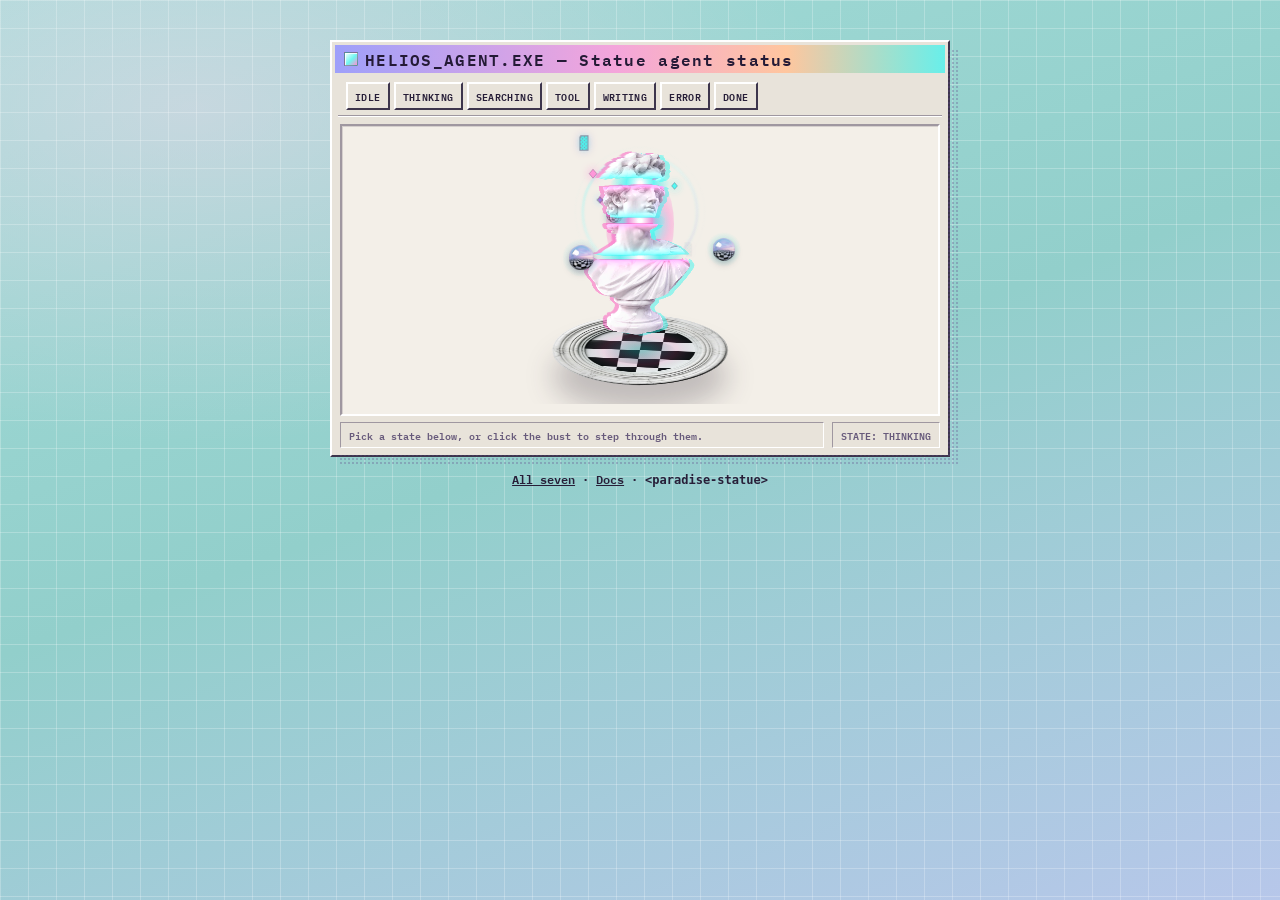
==== agent-status/index.html @ edf5bb39 "Paradise OS UI: seven vaporwave controls built from photographed parts, as drop-in custom elements" ====
<!doctype html>
<html lang="en">
<head>
<meta charset="utf-8">
<meta name="viewport" content="width=device-width, initial-scale=1">
<link rel="icon" href="data:image/svg+xml,%3Csvg xmlns=%22http://www.w3.org/2000/svg%22 viewBox=%220 0 32 32%22%3E%3Crect x=%223%22 y=%225%22 width=%2226%22 height=%2222%22 fill=%22%23E9E4DC%22 stroke=%22%23222%22 stroke-width=%222%22/%3E%3Crect x=%223%22 y=%225%22 width=%2226%22 height=%226%22 fill=%22%23C79BF2%22/%3E%3Ccircle cx=%2216%22 cy=%2219%22 r=%225%22 fill=%22%2356EFE8%22/%3E%3C/svg%3E">
<title>Paradise OS Statue agent status</title>
<link rel="stylesheet" href="../gallery/desktop.css">
<style>
  .demo { width: min(620px, 100vw - 24px); margin: 0 auto; padding: 40px 0 56px; display: grid; gap: 14px; }
  .demo .win-well { display: grid; place-items: center; overflow: hidden; padding: 16px 8px; }
  .demo .stage { display: grid; place-items: center; max-width: 100%; }
  .demo .links { text-align: center; font: 600 12px/1.4 var(--mono); }
  .demo .links a { color: inherit; }
  html { overflow-x: clip; }
  .embed body { background: #F4F1EA; min-height: 0; overflow-x: clip; } .embed .palm-wash, .embed .titlebar, .embed .win-toolbar, .embed .win-status, .embed .links { display: none; }
  .embed .demo { padding: 0; width: auto; } .embed .win95 { border: 0; box-shadow: none; background: transparent; } .embed .win-well { border: 0; background: transparent; box-shadow: none; }
</style>
</head>
<body>
<main class="demo">
  <section class="win95">
    <div class="titlebar"><div class="titlebar-left"><i class="win-ico" aria-hidden="true"></i><h1 class="titlebar-title">HELIOS_AGENT.EXE — Statue agent status</h1></div></div>
    <div class="win-toolbar"><div class="w95-tabs" style="gap:4px; flex-wrap:wrap;"><button class="w95-btn compact" data-st="idle">Idle</button><button class="w95-btn compact" data-st="thinking">Thinking</button><button class="w95-btn compact" data-st="searching">Searching</button><button class="w95-btn compact" data-st="tool">Tool</button><button class="w95-btn compact" data-st="writing">Writing</button><button class="w95-btn compact" data-st="error">Error</button><button class="w95-btn compact" data-st="done">Done</button></div></div>
    <div class="win-well">
      <div class="stage"><paradise-statue id="el" state="thinking"></paradise-statue></div>
    </div>
    <div class="win-status"><span class="status-cell grow">Pick a state below, or click the bust to step through them.</span><span class="status-cell said" aria-live="polite"></span></div>
  </section>
  <p class="links"><a href="../gallery/">All seven</a> · <a href="https://github.com/finktheartist/paradise-os-ui/blob/main/agent-status/README.md">Docs</a> · <code>&lt;paradise-statue&gt;</code></p>
</main>
<script src="agent-status.js"></script>
<script>
// This page's own wiring. The component is all in agent-status.js.
// ?embed=1 shows the control alone.
const Q = new URLSearchParams(location.search), el = document.getElementById('el'), said = document.querySelector('.said');
if (Q.get('embed') === '1') document.documentElement.classList.add('embed');
const say = (t) => { said.textContent = t; };
// the control draws at a fixed size; on a narrow screen it is zoomed down to fit its window
const fit = () => { el.style.zoom = ''; const room = el.closest('.win-well').clientWidth - 16, w = Math.max(el.offsetWidth, el.scrollWidth); if (w > room) el.style.zoom = (room / w).toFixed(3); };
new ResizeObserver(fit).observe(el.closest('.win-well')); new ResizeObserver(fit).observe(el); fit();
const show = () => say(`STATE: ${el.state.toUpperCase()}`);
el.addEventListener('change', show);
document.querySelectorAll('[data-st]').forEach((b) => b.addEventListener('click', () => { el.state = b.dataset.st; show(); }));
show();
</script>
</body>
</html>
---- gallery/desktop.css ----
/* Paradise OS UI: the desktop the gallery and demo pages share. Fonts: IBM Plex Mono and Plus Jakarta Sans (SIL OFL, ../fonts/). */
@font-face { font-family: 'IBM Plex Mono'; font-weight: 500 600; font-display: swap; src: url(../fonts/plex-mono-600.woff2) format('woff2'); }
@font-face { font-family: 'IBM Plex Mono'; font-weight: 700; font-display: swap; src: url(../fonts/plex-mono-700.woff2) format('woff2'); }
@font-face { font-family: 'Plus Jakarta Sans'; font-weight: 400 500; font-display: swap; src: url(../fonts/jakarta-400.woff2) format('woff2'); }
@font-face { font-family: 'Plus Jakarta Sans'; font-weight: 600 700; font-display: swap; src: url(../fonts/jakarta-600.woff2) format('woff2'); }
  :root {
    --w95-face: #E8E3DA;
    --w95-body: #F3EFE8;
    --w95-hi: #FFFFFF;
    --w95-hi2: #F4F0E8;
    --w95-lo2: #9F97A0;
    --w95-lo: #3D354C;
    --gp-ink: #271E38;
    --gp-muted: #685B7C;
    --bar-grad: linear-gradient(90deg, #9EA0FA 0%, #F4A5DB 46%, #FFC69E 74%, #68EFEA 100%);
    --dither: rgba(96, 72, 138, 0.30);
    --mono: 'IBM Plex Mono', ui-monospace, SFMono-Regular, monospace;
    --sans: 'Plus Jakarta Sans', -apple-system, BlinkMacSystemFont, system-ui, sans-serif;
  }

  /* Desktop wallpaper themes */
  body {
    margin: 0;
    min-height: 100vh;
    color: var(--gp-ink);
    font-family: var(--sans);
    -webkit-font-smoothing: antialiased;
    overflow-x: hidden;
    padding-bottom: 52px; /* room for the taskbar */
    background-color: #B4DCD9;
    background-image:
      linear-gradient(to right, rgba(255, 255, 255, 0.24) 1px, transparent 1px),
      linear-gradient(to bottom, rgba(255, 255, 255, 0.24) 1px, transparent 1px),
      radial-gradient(ellipse 80% 60% at 15% 12%, rgba(255, 214, 238, 0.42), transparent 62%),
      linear-gradient(160deg, #A3DCD8 0%, #92CFCB 48%, #B7C7EA 100%);
    background-size: 28px 28px, 28px 28px, 100% 100%, 100% 100%;
    transition: background-color 0.25s ease;
  }

  body.surf-paper {
    background-color: #F3EEE8;
    background-image:
      linear-gradient(to right, rgba(168, 144, 194, 0.16) 1px, transparent 1px),
      linear-gradient(to bottom, rgba(168, 144, 194, 0.16) 1px, transparent 1px),
      url('plates/bg-paper.webp');
    background-size: 28px 28px, 28px 28px, 420px auto;
    background-blend-mode: normal, normal, multiply;
  }

  body.surf-indigo {
    --w95-face: #231D38;
    --w95-body: #1A152C;
    --w95-hi: #564C7A;
    --w95-hi2: #362E54;
    --w95-lo2: #120E20;
    --w95-lo: #080612;
    --gp-ink: #F2ECF9;
    --gp-muted: rgba(242, 236, 249, 0.58);
    --dither: rgba(6, 4, 14, 0.62);
    background-color: #130F21;
    background-image:
      linear-gradient(to right, rgba(130, 118, 200, 0.12) 1px, transparent 1px),
      linear-gradient(to bottom, rgba(130, 118, 200, 0.12) 1px, transparent 1px),
      radial-gradient(ellipse 70% 55% at 20% 15%, rgba(112, 74, 168, 0.26), transparent 62%),
      radial-gradient(ellipse 60% 50% at 85% 85%, rgba(44, 152, 168, 0.16), transparent 65%);
    background-size: 28px 28px, 28px 28px, 100% 100%, 100% 100%;
  }

  /* MS Paint swatch accent overrides for titlebars */
  body.mood-navy   { --bar-grad: linear-gradient(90deg, #1E3378 0%, #5670BA 60%, #98AEEC 100%); }
  body.mood-pink   { --bar-grad: linear-gradient(90deg, #F58AC8 0%, #FFB7D8 52%, #FFE0B8 100%); }
  body.mood-aqua   { --bar-grad: linear-gradient(90deg, #56E8E2 0%, #A6F2EE 52%, #D4BCFA 100%); }
  body.mood-sunset { --bar-grad: linear-gradient(90deg, #9EA0FA 0%, #F4A5DB 46%, #FFC69E 74%, #68EFEA 100%); }
  body.mood-navy .titlebar-title { color: #FFFFFF; }

  /* DREAM_CTRL.DLL -> REALITY.SYS OS-wide mode (classic raw 1995 steel-navy + wireframe teal!) */
  body.reality-mode {
    --w95-face: #C9C9C9;
    --w95-body: #DCDCDC;
    --w95-hi: #FFFFFF;
    --w95-hi2: #E6E6E6;
    --w95-lo2: #808080;
    --w95-lo: #222222;
    --gp-ink: #121212;
    --gp-muted: #464646;
    --bar-grad: linear-gradient(90deg, #000080 0%, #1084D0 100%);
    background-color: #007A7A;
    background-image:
      linear-gradient(to right, rgba(255, 255, 255, 0.14) 1px, transparent 1px),
      linear-gradient(to bottom, rgba(255, 255, 255, 0.14) 1px, transparent 1px);
    background-size: 28px 28px;
  }
  body.reality-mode .titlebar-title { color: #FFFFFF; }
  body.reality-mode .palm-wash { opacity: 0; }
  body.surf-indigo.reality-mode {
    --w95-face: #1E2434;
    --w95-body: #141926;
    --w95-hi: #4E5E7C;
    --w95-hi2: #2E394E;
    --gp-ink: #E8EEF8;
    --gp-muted: rgba(220, 232, 248, 0.62);
    background-color: #0B1520;
  }

  /* Sympathetic desktop warning aura when HELIOS_AGENT.EXE enters ERROR state */
  body.agent-alert .menubar {
    box-shadow: inset 0 -2px 0 rgba(255, 68, 136, 0.65), inset 0 1px 0 var(--w95-hi);
  }

  * { box-sizing: border-box; margin: 0; padding: 0; }

  /* Subtle sunlit palm shadow wash */
  .palm-wash {
    position: fixed;
    top: -40px; left: -50px; width: 440px;
    pointer-events: none; z-index: 0;
    opacity: 0.085; filter: blur(5px); fill: #3E335C;
    transform: rotate(12deg);
  }
  body.surf-indigo .palm-wash { opacity: 0; }

  /* =========================================================================
     CLASSIC OS MENU BAR (Top Edge)
     ========================================================================= */
  .menubar {
    position: sticky;
    top: 0;
    z-index: 40;
    height: 30px;
    padding: 0 14px;
    display: flex;
    align-items: center;
    justify-content: space-between;
    gap: 12px;
    background: var(--w95-face);
    border-bottom: 2px solid var(--w95-lo);
    box-shadow: inset 0 -1px 0 var(--w95-lo2), inset 0 1px 0 var(--w95-hi);
    font-family: var(--mono);
    font-size: 11px;
    user-select: none;
  }
  .menu-left, .menu-right { display: flex; align-items: center; gap: 4px; }
  .menu-brand {
    font-weight: 700;
    letter-spacing: 0.08em;
    padding: 2px 8px 2px 4px;
    display: inline-flex;
    align-items: center;
    gap: 6px;
  }
  .menu-item {
    appearance: none;
    border: 1px solid transparent;
    background: transparent;
    color: var(--gp-ink);
    font-family: var(--mono);
    font-size: 11px;
    font-weight: 600;
    padding: 2px 8px;
    cursor: pointer;
  }
  .menu-item:hover {
    background: rgba(158, 160, 250, 0.25);
    border-color: var(--w95-hi) var(--w95-lo2) var(--w95-lo2) var(--w95-hi);
  }
  .menu-item.active {
    background: var(--w95-body);
    border-color: var(--w95-lo2) var(--w95-hi) var(--w95-hi) var(--w95-lo2);
  }
  @media (max-width: 680px) { .hide-sm { display: none; } }

  /* =========================================================================
     95-ERA BEVELED WINDOW CHROME + EXTERNAL HALFTONE SHADOW
     ========================================================================= */
  .desktop {
    position: relative;
    z-index: 2;
    max-width: 1160px;
    margin: 0 auto;
    padding: 26px 24px 44px;
    display: flex;
    flex-direction: column;
    gap: 26px;
  }

  .win-row {
    display: grid;
    grid-template-columns: repeat(2, minmax(0, 1fr));
    gap: 26px;
    align-items: stretch;
  }
  @media (max-width: 900px) {
    .win-row { grid-template-columns: 1fr; }
  }

  .win95 {
    position: relative;
    background: var(--w95-face);
    border: 2px solid;
    border-color: var(--w95-hi) var(--w95-lo) var(--w95-lo) var(--w95-hi);
    box-shadow:
      inset 1px 1px 0 var(--w95-hi2),
      inset -1px -1px 0 var(--w95-lo2);
    display: flex;
    flex-direction: column;
    transition: transform 0.14s ease;
  }
  .win95 > * { position: relative; z-index: 2; }
  .win95::before {
    content: '';
    position: absolute;
    inset: 0;
    background: var(--w95-face);
    z-index: 1;
    pointer-events: none;
  }
  .win95::after {
    content: '';
    position: absolute;
    inset: -2px;
    transform: translate(9px, 9px);
    z-index: 0;
    pointer-events: none;
    background-image: radial-gradient(var(--dither) 1.15px, transparent 1.15px);
    background-size: 4px 4px;
  }
  .win95.dragging { z-index: 25; transition: none; }
  .win95.shake { animation: winBlink 0.28s steps(3); }
  @keyframes winBlink {
    0% { transform: translate(0, 0) scaleY(1); }
    35% { transform: translate(5px, -2px) scaleY(0.96); }
    70% { transform: translate(-4px, 1px) scaleY(1.01); }
    100% { transform: translate(0, 0) scaleY(1); }
  }

  .titlebar {
    height: 28px;
    margin: 3px 3px 0;
    padding: 0 5px 0 9px;
    display: flex;
    align-items: center;
    justify-content: space-between;
    gap: 8px;
    background: var(--bar-grad);
    cursor: grab;
    user-select: none;
  }
  .titlebar:active { cursor: grabbing; }
  .titlebar-left { display: flex; align-items: center; gap: 7px; min-width: 0; }
  .win-ico {
    width: 14px; height: 14px; flex: none;
    border: 1px solid rgba(38, 28, 56, 0.45);
    background: linear-gradient(135deg, #FFFFFF 0%, #6EF6F0 55%, #FF8ED2 100%);
    box-shadow: inset 1px 1px 0 rgba(255, 255, 255, 0.8);
  }
  .titlebar-title {
    font-family: var(--mono);
    font-size: 11.5px;
    font-weight: 700;
    letter-spacing: 0.08em;
    color: #241A36;
    white-space: nowrap;
    overflow: hidden;
    text-overflow: ellipsis;
  }
  .win-pips { display: flex; gap: 3px; flex: none; }
  .win-pip {
    appearance: none;
    width: 18px; height: 17px;
    display: grid; place-items: center;
    font-family: var(--mono); font-size: 10px; font-weight: 700; line-height: 1;
    background: var(--w95-face);
    color: var(--gp-ink);
    border: 1.5px solid;
    border-color: var(--w95-hi) var(--w95-lo) var(--w95-lo) var(--w95-hi);
    cursor: pointer;
  }
  .win-pip:active { border-color: var(--w95-lo) var(--w95-hi) var(--w95-hi) var(--w95-lo); transform: translate(1px, 1px); }

  /* Subtle sub-toolbar / recessed stage body */
  .win-toolbar {
    margin: 4px 6px 0;
    padding: 5px 8px;
    display: flex;
    align-items: center;
    justify-content: space-between;
    flex-wrap: wrap;
    gap: 8px;
    border-bottom: 1px solid var(--w95-lo2);
    box-shadow: 0 1px 0 var(--w95-hi);
    font-family: var(--mono);
    font-size: 10.5px;
    color: var(--gp-muted);
  }
  .w95-tabs { display: inline-flex; gap: 4px; }
  .w95-btn {
    appearance: none;
    font-family: var(--mono);
    font-size: 10.5px;
    font-weight: 600;
    letter-spacing: 0.06em;
    text-transform: uppercase;
    padding: 4px 10px;
    background: var(--w95-face);
    color: var(--gp-ink);
    border: 2px solid;
    border-color: var(--w95-hi) var(--w95-lo) var(--w95-lo) var(--w95-hi);
    cursor: pointer;
  }
  .w95-btn:hover { filter: brightness(1.03); }
  .w95-btn:active, .w95-btn.active {
    border-color: var(--w95-lo) var(--w95-hi) var(--w95-hi) var(--w95-lo);
    background: var(--w95-body);
    color: var(--gp-ink);
  }
  .w95-btn.active {
    box-shadow: inset 0 0 0 1px rgba(60, 235, 226, 0.45);
  }
  .w95-btn.compact {
    padding: 3px 7px;
    font-size: 9.5px;
    letter-spacing: 0.04em;
  }
  .w95-btn.sim-btn {
    background: linear-gradient(90deg, rgba(104, 239, 234, 0.34) 0%, rgba(244, 165, 219, 0.34) 100%), var(--w95-face);
    font-weight: 700;
  }
  .w95-btn.sim-btn.running {
    border-color: var(--w95-lo) var(--w95-hi) var(--w95-hi) var(--w95-lo);
    background: linear-gradient(90deg, rgba(60, 248, 240, 0.48) 0%, rgba(255, 118, 206, 0.44) 100%), var(--w95-body);
  }

  .win-well {
    flex: 1;
    margin: 8px 8px 6px;
    padding: 24px 20px 22px;
    background: var(--w95-body);
    border: 2px solid;
    border-color: var(--w95-lo2) var(--w95-hi) var(--w95-hi) var(--w95-lo2);
    box-shadow: inset 1px 1px 0 rgba(30, 20, 48, 0.14);
    display: flex;
    flex-direction: column;
    align-items: center;
    justify-content: center;
    gap: 14px;
    position: relative;
  }

  /* Subtle bottom status strip inside each window */
  .win-status {
    margin: 0 8px 7px;
    display: flex;
    align-items: center;
    justify-content: space-between;
    gap: 8px;
    font-family: var(--mono);
    font-size: 10px;
    color: var(--gp-muted);
  }
  .status-cell {
    padding: 3px 8px;
    border: 1.5px solid;
    border-color: var(--w95-lo2) var(--w95-hi) var(--w95-hi) var(--w95-lo2);
    background: var(--w95-face);
    white-space: nowrap;
  }
  .status-cell.grow { flex: 1; overflow: hidden; text-overflow: ellipsis; }
  .status-cell.fast { color: #0B9FA8; font-weight: 700; text-shadow: -1.5px 0 rgba(255, 80, 195, 0.55), 1.5px 0 rgba(48, 245, 240, 0.7); }
  body.surf-indigo .status-cell.fast { color: #68FAF5; }

  /* MS Paint pastel swatch row inside POOL_FLOOD.EXE */
  .paint-strip {
    display: flex;
    align-items: center;
    gap: 4px;
  }
  .swatch {
    width: 16px; height: 16px;
    border: 1.5px solid;
    border-color: var(--w95-lo) var(--w95-hi) var(--w95-hi) var(--w95-lo);
    cursor: pointer;
  }
  .swatch.active { outline: 2px solid var(--gp-ink); outline-offset: 1px; }

  /* Pool slider centering */
  .pool-wrap { display: flex; justify-content: center; width: 100%; }
  .crt-scale, .eq-scale { display: flex; justify-content: center; width: 100%; }
  @media (max-width: 600px) {
    .crt-scale { transform: scale(0.72); transform-origin: center; }
    .eq-scale { transform: scale(0.76); transform-origin: center; }
  }

  /* Frozen drag ghosts stamped on desktop when dragging any window titlebar! */
  .drag-ghost {
    position: fixed;
    pointer-events: none;
    z-index: 20;
    background: var(--w95-face);
    border: 2px solid;
    border-color: var(--w95-hi) var(--w95-lo) var(--w95-lo) var(--w95-hi);
    opacity: 0.72;
    transition: opacity 0.52s ease;
  }
  .drag-ghost .gtb {
    height: 24px;
    margin: 3px;
    background: var(--bar-grad);
    opacity: 0.85;
  }

  /* =========================================================================
     95-ERA TASKBAR & START MENU (Bottom Edge)
     ========================================================================= */
  .taskbar {
    position: fixed;
    left: 0; right: 0; bottom: 0;
    height: 40px;
    padding: 4px 8px;
    z-index: 60;
    display: flex;
    align-items: center;
    justify-content: space-between;
    gap: 8px;
    background: var(--w95-face);
    border-top: 2px solid var(--w95-hi);
    box-shadow: inset 0 1px 0 var(--w95-hi2);
    font-family: var(--mono);
  }
  .tb-left { display: flex; align-items: center; gap: 6px; min-width: 0; overflow: hidden; }
  .start-btn {
    appearance: none;
    height: 30px;
    padding: 0 12px;
    display: inline-flex;
    align-items: center;
    gap: 7px;
    font-family: var(--mono);
    font-size: 11.5px;
    font-weight: 700;
    letter-spacing: 0.06em;
    background: var(--w95-face);
    color: var(--gp-ink);
    border: 2px solid;
    border-color: var(--w95-hi) var(--w95-lo) var(--w95-lo) var(--w95-hi);
    cursor: pointer;
    flex: none;
  }
  .start-btn:active, .start-btn.open {
    border-color: var(--w95-lo) var(--w95-hi) var(--w95-hi) var(--w95-lo);
    background: var(--w95-body);
  }
  .start-flag {
    width: 14px; height: 14px; display: grid; grid-template-columns: 1fr 1fr; gap: 1.5px;
  }
  .start-flag i { display: block; }
  .tb-div {
    width: 2px; height: 24px;
    background: var(--w95-lo2);
    border-right: 1px solid var(--w95-hi);
    margin: 0 2px;
    flex: none;
  }
  .task-tab {
    appearance: none;
    height: 28px;
    padding: 0 10px;
    font-family: var(--mono);
    font-size: 10.5px;
    font-weight: 600;
    background: var(--w95-face);
    color: var(--gp-ink);
    border: 2px solid;
    border-color: var(--w95-hi) var(--w95-lo) var(--w95-lo) var(--w95-hi);
    cursor: pointer;
    white-space: nowrap;
  }
  .task-tab.active {
    border-color: var(--w95-lo) var(--w95-hi) var(--w95-hi) var(--w95-lo);
    background: var(--w95-body);
  }
  .tray {
    height: 28px;
    padding: 0 10px;
    display: inline-flex;
    align-items: center;
    gap: 10px;
    border: 1.5px solid;
    border-color: var(--w95-lo2) var(--w95-hi) var(--w95-hi) var(--w95-lo2);
    background: var(--w95-body);
    font-size: 11px;
    font-weight: 600;
    color: var(--gp-ink);
    flex: none;
  }
  .tray-btn {
    appearance: none; border: none; background: transparent; color: inherit;
    font-family: var(--mono); font-size: 11px; font-weight: 700; cursor: pointer;
  }

  /* Pop-up Start Menu */
  .start-menu {
    position: fixed;
    left: 8px;
    bottom: 42px;
    width: 236px;
    z-index: 65;
    display: none;
    grid-template-columns: 28px 1fr;
    background: var(--w95-face);
    border: 2px solid;
    border-color: var(--w95-hi) var(--w95-lo) var(--w95-lo) var(--w95-hi);
    box-shadow: 6px 6px 0 rgba(55, 38, 86, 0.28);
  }
  .start-menu.open { display: grid; }
  .start-spine {
    background: linear-gradient(180deg, #68EFEA 0%, #F4A5DB 52%, #7D7BF8 100%);
    display: flex;
    align-items: flex-end;
    justify-content: center;
    padding-bottom: 10px;
  }
  .start-spine span {
    writing-mode: vertical-rl;
    transform: rotate(180deg);
    font-family: var(--mono);
    font-size: 11px;
    font-weight: 700;
    letter-spacing: 0.14em;
    color: #241A36;
  }
  .start-items { padding: 4px; display: flex; flex-direction: column; gap: 2px; }
  .start-item {
    appearance: none;
    border: none;
    background: transparent;
    color: var(--gp-ink);
    font-family: var(--mono);
    font-size: 11px;
    font-weight: 600;
    text-align: left;
    padding: 8px 10px;
    cursor: pointer;
    display: flex;
    align-items: center;
    justify-content: space-between;
  }
  .start-item:hover {
    background: #2C3D8F;
    color: #FFFFFF;
  }
  .start-sep { height: 1px; background: var(--w95-lo2); border-bottom: 1px solid var(--w95-hi); margin: 3px 2px; }

  /* Floating System Alert Toast ("Cannot close paradise") */
  .sys-toast {
    position: fixed;
    right: 22px;
    bottom: 54px;
    width: 248px;
    z-index: 70;
    transform-origin: center;
    transition: opacity 0.2s ease, transform 0.24s cubic-bezier(.22, 1, .36, 1);
  }
  .sys-toast.hidden { opacity: 0; pointer-events: none; transform: scaleY(0.04) scaleX(0.18); }
  .toast-body {
    padding: 14px 14px 12px;
    text-align: center;
    display: flex;
    flex-direction: column;
    gap: 12px;
    font-size: 12.5px;
    font-weight: 500;
  }

/* the gallery's per-window actions and the demo pages' heading (added for the package) */
.win-acts { display: flex; flex-wrap: wrap; align-items: center; gap: 4px; padding: 6px 6px 0; }
.win-acts-said { margin-left: 4px; font: 600 10px/1.2 var(--mono); }
a.w95-btn { display: inline-flex; align-items: center; color: inherit; text-decoration: none; }
h1.titlebar-title { margin: 0; font-size: inherit; font-weight: inherit; }
/* windows never grow past the screen; a wide control is zoomed to fit instead (gallery/prompts.js, the demo pages) */
html { overflow-x: clip; }
.win95 { min-width: 0; max-width: 100%; }
.win-well { min-width: 0; max-width: 100%; }
.win-toolbar, .win-toolbar > div { flex-wrap: wrap; }
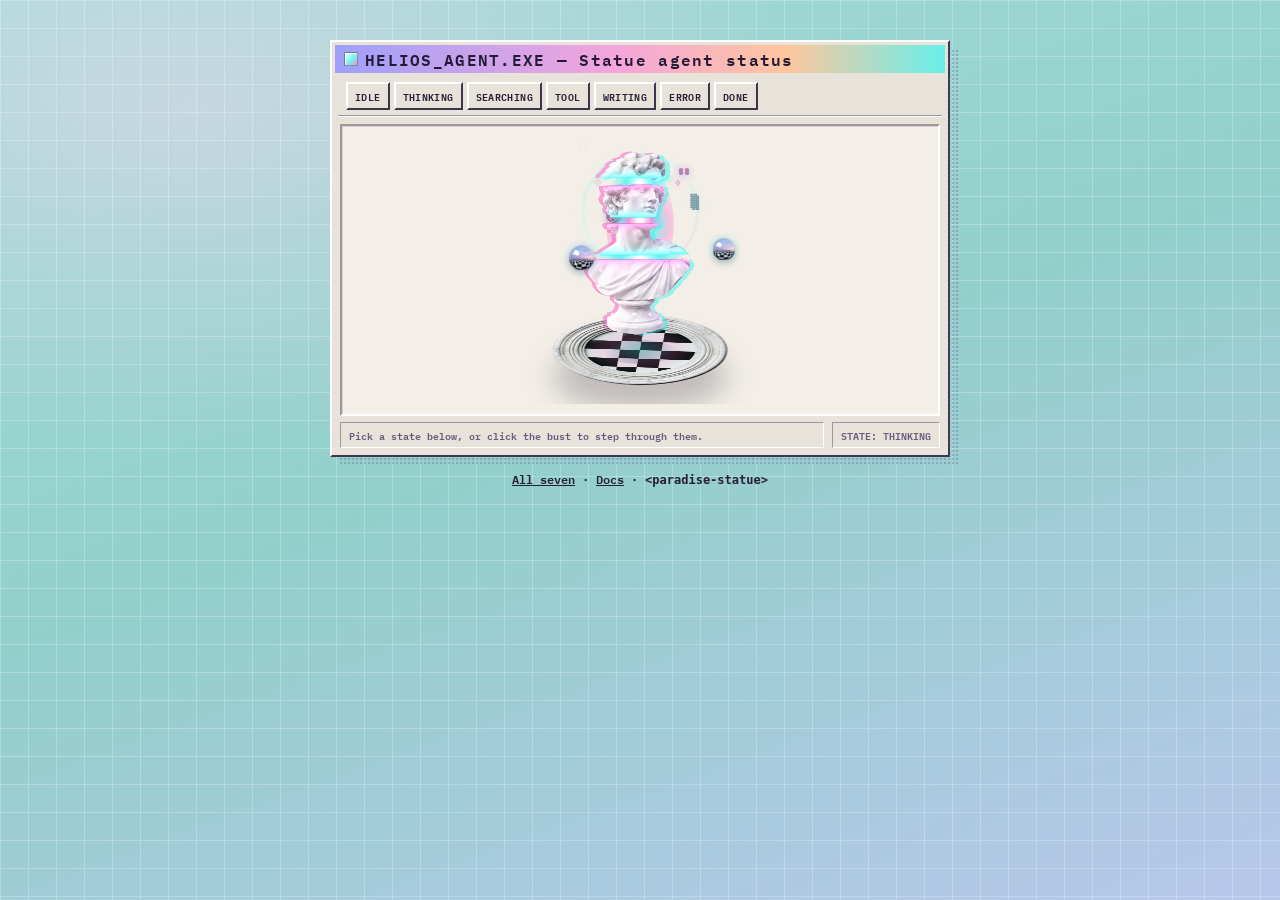
==== commit 7360ec6c: "Demo pages: give the control the full width (the pool slider's page was empty) and embed on flat pap" ====
--- a/agent-status/index.html
+++ b/agent-status/index.html
@@ -8,13 +8,13 @@
 <link rel="stylesheet" href="../gallery/desktop.css">
 <style>
   .demo { width: min(620px, 100vw - 24px); margin: 0 auto; padding: 40px 0 56px; display: grid; gap: 14px; }
-  .demo .win-well { display: grid; place-items: center; overflow: hidden; padding: 16px 8px; }
-  .demo .stage { display: grid; place-items: center; max-width: 100%; }
+  .demo .win-well { display: grid; grid-template-columns: minmax(0, 1fr); place-items: center; overflow: hidden; padding: 16px 8px; }
+  .demo .stage { display: grid; place-items: center; width: 100%; max-width: 100%; }
   .demo .links { text-align: center; font: 600 12px/1.4 var(--mono); }
   .demo .links a { color: inherit; }
   html { overflow-x: clip; }
   .embed body { background: #F4F1EA; min-height: 0; overflow-x: clip; } .embed .palm-wash, .embed .titlebar, .embed .win-toolbar, .embed .win-status, .embed .links { display: none; }
-  .embed .demo { padding: 0; width: auto; } .embed .win95 { border: 0; box-shadow: none; background: transparent; } .embed .win-well { border: 0; background: transparent; box-shadow: none; }
+  .embed .demo { padding: 0; width: auto; } .embed .win95, .embed .win95::before, .embed .win95::after { border: 0; box-shadow: none; background: transparent; } .embed .win95::before, .embed .win95::after { display: none; } .embed .win-well { border: 0; background: transparent; box-shadow: none; }
 </style>
 </head>
 <body>
